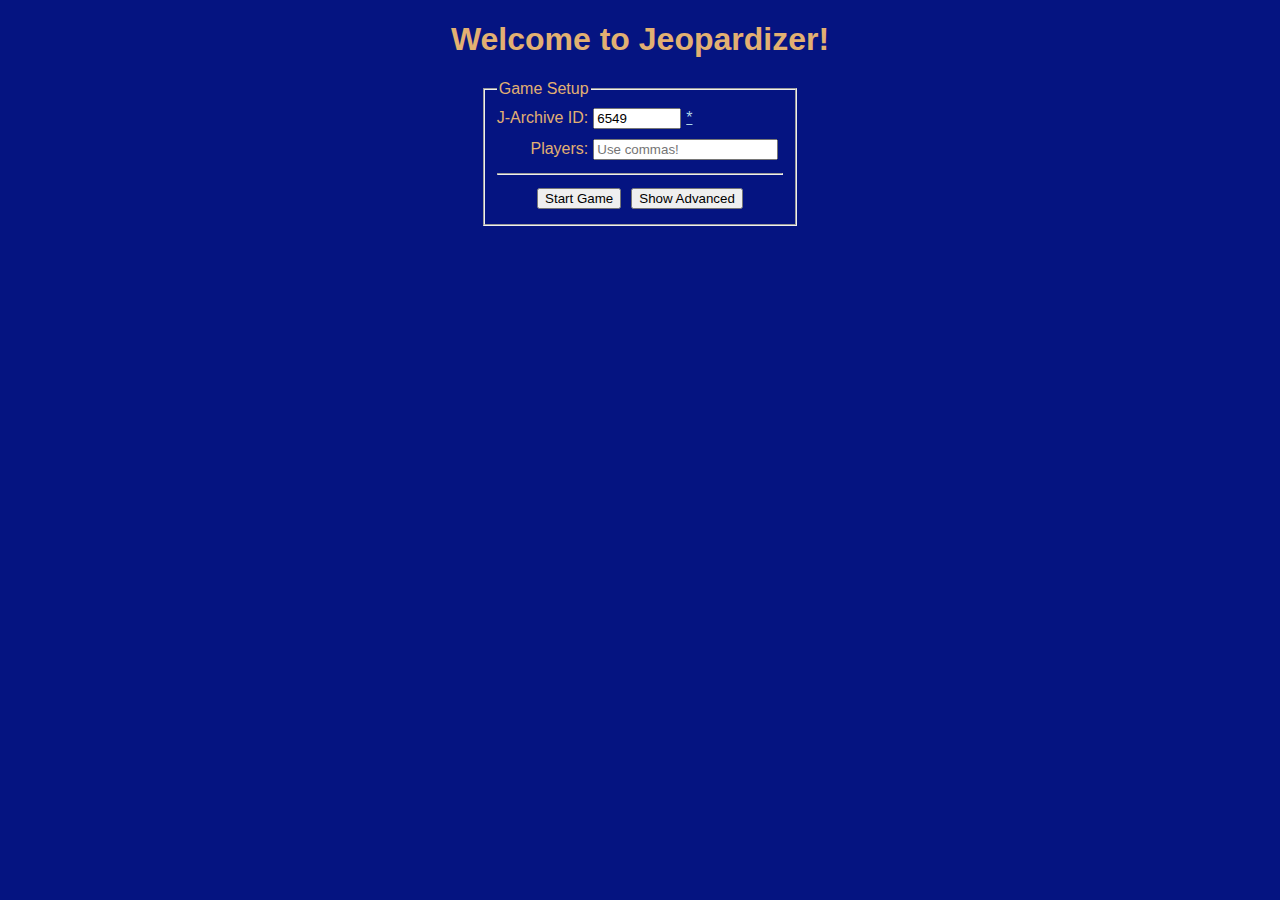
==== docs/index.html @ d67e6b7c "Set arbitrary max to avoid breaking stuff (oops)" ====
<!DOCTYPE html>
<html lang="en">
<head>
    <meta charset="UTF-8">
    <meta name="viewport" content="width=device-width, initial-scale=1.0">
    <title>Client - Jeopardizer</title>
    <link rel="stylesheet" href="style.css">
</head>
<body>
    <div id='fullscreen'>
        <div id='start'>
        <h1>Welcome to Jeopardizer!</h1>
        <form id='start_form' action="javascript:void(0);">
            <fieldset>
            <legend>Game Setup</legend>
            <p>
                <label for="game_id">J-Archive ID:</label>
                <input name="game_id" id='game_id' type='number' min='1' max='999999'>
                <a target="_blank" class='footnote' id='id_footnote' data-child='id_explanation'>*</a>
            </p>
            <p>
                <label for="player_names" value='Separate using commas...   '>Players:</label>
                <input name="player_names" id="player_names" placeholder="Use commas!" type='text'><br>
            </p>
            <hr>
            <div id='advanced'>
                <p>
                    <label for="game_file">Custom Game:</label>
                    <input type="file" id="game_file" name='game_file' class="hide"/>
                    <span>&nbsp;<label for="game_file" id='custom_label'>Select File...</label></span>
                    <a href="https://github.com/Nathansbud/Jeopardizer/blob/master/READFILE.md#custom-games" class='footnote' id='file_footnote'>*</a>
                </p>
                <p>
                    <label for="dd_checkbox">Daily Doubles: </label>
                    <input name="dd_checkbox" id='dd_checkbox' type='checkbox' checked/>
                </p>
                <p>
                    <label for="time_limit">Round Time (Secs): </label>
                    <input name="time_checkbox" id='time_checkbox' type='checkbox'/>
                    <input name="time_limit" id='time_limit' type='number' min='60' step='1' value='600'/>
                </p>
                <hr>
            </div>
            <div class='center_container show'>
                <input id='start_button' name='start_button' type='submit' value='Start Game'>  
                <button id='advanced_button'>Show Advanced</button>          
            </div>
            </fieldset>
        </form>
        <br>
        <span class='hide' id='error_text'>J-Archive is offline! Try again later, or choose a custom game instead.</span>
        </div>
        <div id="game">
            <table class='game_table' id='single_jeopardy'>

            </table>
            <table class='game_table' id='double_jeopardy'>

            </table>
            <table class='game_table' id='final_jeopardy'>
                
            </table>
            <table class='game_table' id='tiebreaker'>

            </table>
        </div>
        <div id="question">
            <h2 id='daily_double'>DAILY DOUBLE</h2>
            <h2 id='question_value'></h2>
            
            <h2 id="question_category"></h2>
            <h2 id='question_text'></h2>
        </div>
        <div id="scores">
            <h1><span id='final_text'>Final </span>Scores:</h1>
            <ul id='player_scores'>
                
            </ul>
        </div>
        <div id="pause">
            <h1>Linked console was closed!</h1>
            <button id='relaunch_button'>Relaunch Console</button>
        </div>
    </div>
    <script src="client.js"></script>
</body>
</html>
---- docs/style.css ----
:root {
    --jeopardy-blue: rgb(5, 20, 129);
    --jeopardy-gold: rgb(226, 176, 114);
}

body, body:fullscreen {
    background: var(--jeopardy-blue);
    color: var(--jeopardy-gold);
    text-align: center;
    font-family: 'Lucida Sans', 'Lucida Sans Regular', 'Lucida Grande', 'Lucida Sans Unicode', Geneva, Verdana, sans-serif;
    overflow: hidden;
}

body, div, .game_table {background: var(--jeopardy-blue);}

div:not(#start):not(#fullscreen):not(.show), .game_table:not(#single_jeopardy), 
#final_text, .footnote_text, #daily_double, button[data-manual='false'], .hide {
    display: none;
}

button:hover, input[type='submit'] {
    cursor: pointer;
}

nav {
    width: 100vw;
}
nav ul {list-style-type: none;}
nav li {
    text-decoration: none;
    color: var(--jeopardy-gold);
}

form {
    display: table;
    margin-left: auto;
    margin-right: auto;
    text-align: left;
}
form input, form label {margin: 5px;}
form input:not([type='number']):not([type='text']):not([type='submit']) {
    margin: 15px;
}

p {display: table-row;}
form input {display: table-cell;}
form label { 
    display: table-cell; 
    text-align: right;
}

#custom_label {
    text-decoration: underline;
    color: lightblue;
}
#custom_label::before {
    content: "[";
    color: var(--jeopardy-gold);
}
#custom_label::after {
    content: "]";
    color: var(--jeopardy-gold);
}
#custom_label:hover {cursor: pointer;}


#daily_double {color: #dc143c}
#player_scores {list-style-type: none;}

#notes {
    text-align: left;
    font-size: 115%;
}

.game_table, .game_table td, .game_table th {
    background: var(--jeopardy-blue);
    table-layout: fixed;
    border: 6px solid  black;
    border-collapse: collapse;
}
.game_table th {
    color: white;
    font-size: 125%;
}
.game_table td {
    color: var(--jeopardy-gold);
    font-size: 200%;
}
.game_table {
    position: absolute; 
    top: 0; 
    bottom: 0; 
    left: 0; 
    right: 0;
    width: 100%;
    height: 100%;
    font-weight: bold;
} 

#question {
    padding-top: 25vh;
    padding-bottom: 25vh;
    color: white;
}
#question * {margin: 10px;}
.question_cell {cursor: grab;}
.question_cell[disabled='true'] {cursor: auto;}


.footnote {color: lightblue;}
.footnote:hover {cursor: pointer;}

.center_container {
    display: flex;
    align-items: center;
    justify-content: center;
}
.center_container button {
    margin: 5px;
}
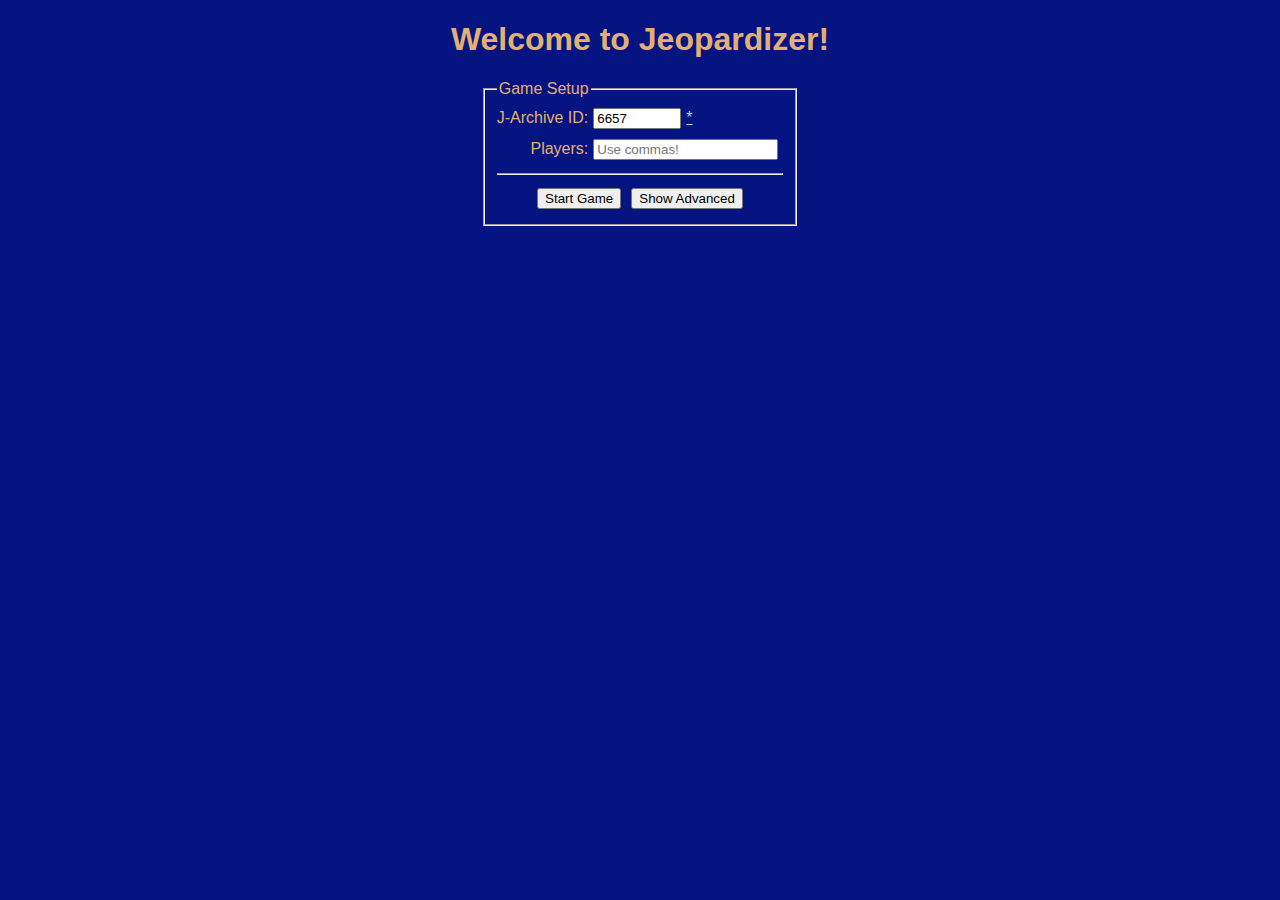
==== commit bb55d787: "Add in buzzers and tweak some minor bugs" ====
--- a/docs/index.html
+++ b/docs/index.html
@@ -28,11 +28,15 @@
                     <label for="game_file">Custom Game:</label>
                     <input type="file" id="game_file" name='game_file' class="hide"/>
                     <span>&nbsp;<label for="game_file" id='custom_label'>Select File...</label></span>
-                    <a href="https://github.com/Nathansbud/Jeopardizer/blob/master/READFILE.md#custom-games" class='footnote' id='file_footnote'>*</a>
+                    <a href="https://github.com/Nathansbud/Jeopardizer/blob/master/README.md#custom-games" class='footnote' id='file_footnote'>*</a>
                 </p>
                 <p>
                     <label for="dd_checkbox">Daily Doubles: </label>
                     <input name="dd_checkbox" id='dd_checkbox' type='checkbox' checked/>
+                </p>
+                <p>
+                    <label for="buzzer_checkbox">Use Buzzers: </label>
+                    <input name="buzzer_checkbox" id="buzzer_checkbox" type="checkbox">
                 </p>
                 <p>
                     <label for="time_limit">Round Time (Secs): </label>
@@ -84,4 +88,4 @@
     </div>
     <script src="client.js"></script>
 </body>
-</html>+</html>
--- a/docs/style.css
+++ b/docs/style.css
@@ -1,6 +1,7 @@
 :root {
     --jeopardy-blue: rgb(5, 20, 129);
     --jeopardy-gold: rgb(226, 176, 114);
+    --jeopardy-red:  #dc143c;
 }
 
 body, body:fullscreen {
@@ -13,7 +14,7 @@
 
 body, div, .game_table {background: var(--jeopardy-blue);}
 
-div:not(#start):not(#fullscreen):not(.show), .game_table:not(#single_jeopardy), 
+div:not(#start):not(#fullscreen):not(.show), .game_table:not(#single_jeopardy):not(.console), 
 #final_text, .footnote_text, #daily_double, button[data-manual='false'], .hide {
     display: none;
 }
@@ -29,6 +30,10 @@
 nav li {
     text-decoration: none;
     color: var(--jeopardy-gold);
+}
+
+#scores {
+    font-size: 300%;
 }
 
 form {
@@ -62,20 +67,12 @@
     color: var(--jeopardy-gold);
 }
 #custom_label:hover {cursor: pointer;}
-
-
-#daily_double {color: #dc143c}
 #player_scores {list-style-type: none;}
-
-#notes {
-    text-align: left;
-    font-size: 115%;
-}
 
 .game_table, .game_table td, .game_table th {
     background: var(--jeopardy-blue);
     table-layout: fixed;
-    border: 6px solid  black;
+    border: 6px solid black;
     border-collapse: collapse;
 }
 .game_table th {
@@ -86,7 +83,9 @@
     color: var(--jeopardy-gold);
     font-size: 200%;
 }
-.game_table {
+
+
+.game_table:not(.console) {
     position: absolute; 
     top: 0; 
     bottom: 0; 
@@ -97,6 +96,11 @@
     font-weight: bold;
 } 
 
+.comments * { 
+    text-align: left;
+}
+
+#daily_double {color: var(--jeopardy-red);}
 #question {
     padding-top: 25vh;
     padding-bottom: 25vh;
@@ -104,8 +108,22 @@
 }
 #question * {margin: 10px;}
 .question_cell {cursor: grab;}
-.question_cell[disabled='true'] {cursor: auto;}
+.question_cell[data-dd='true']:not([data-client='true']) {
+    color: var(--jeopardy-red);
+} 
 
+.question_cell.console.seen {color: #60523E;}
+.question_cell.console.seen[data-dd='true'] {color: #551111;}
+
+.question_cell[disabled='true'] {
+    cursor: default;
+    color:  var(--jeopardy-blue);
+}
+
+
+.game_table.console {
+    width:  100%;
+}
 
 .footnote {color: lightblue;}
 .footnote:hover {cursor: pointer;}
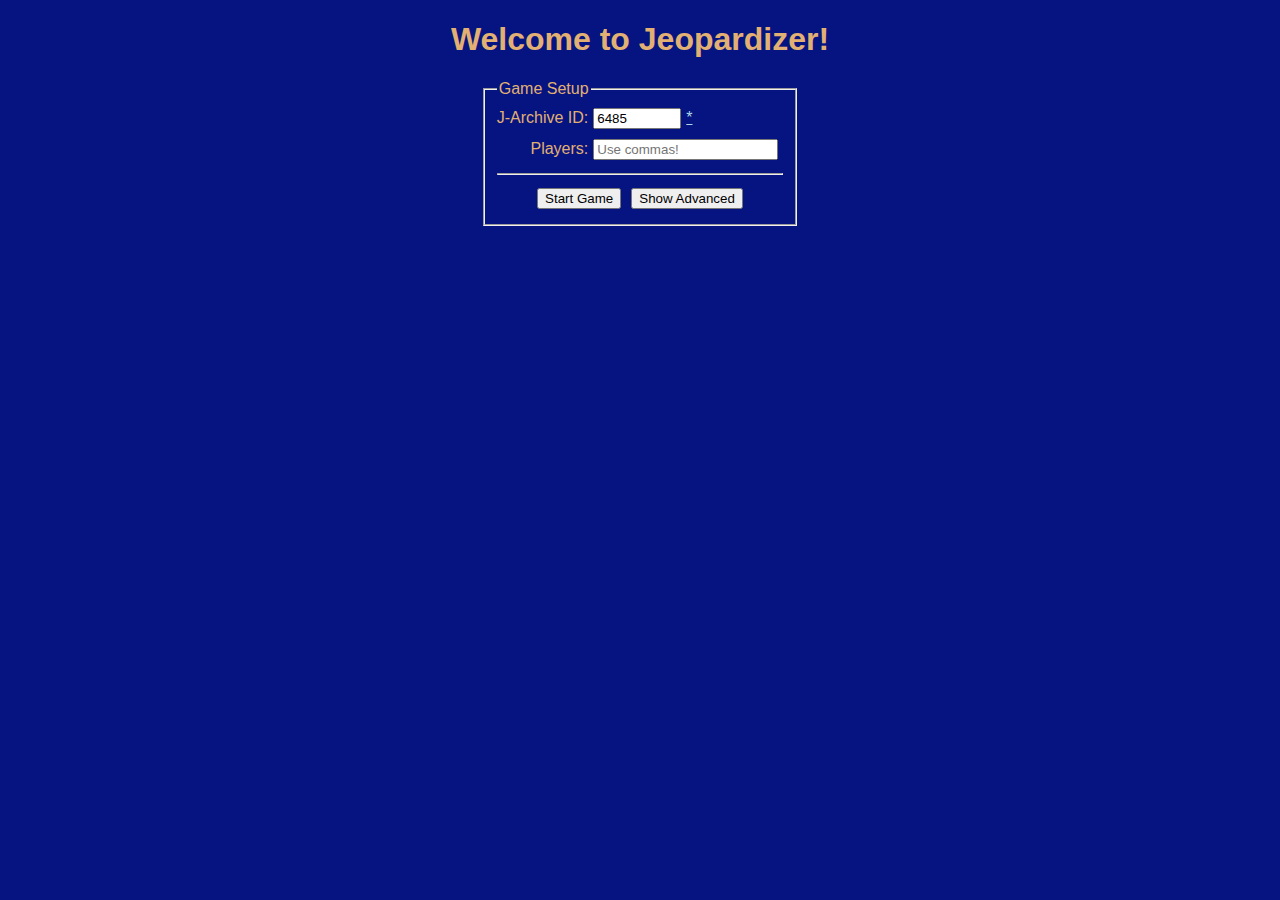
==== commit 781b1287: "Implement significantly improved custom games, improve logic flow of normal game loading" ====
--- a/docs/index.html
+++ b/docs/index.html
@@ -54,19 +54,11 @@
         <br>
         <span class='hide' id='error_text'>J-Archive is offline! Try again later, or choose a custom game instead.</span>
         </div>
+        <div id="debug_zone">
+            
+        </div>
         <div id="game">
-            <table class='game_table' id='single_jeopardy'>
 
-            </table>
-            <table class='game_table' id='double_jeopardy'>
-
-            </table>
-            <table class='game_table' id='final_jeopardy'>
-                
-            </table>
-            <table class='game_table' id='tiebreaker'>
-
-            </table>
         </div>
         <div id="question">
             <h2 id='daily_double'>DAILY DOUBLE</h2>
--- a/docs/style.css
+++ b/docs/style.css
@@ -14,8 +14,7 @@
 
 body, div, .game_table {background: var(--jeopardy-blue);}
 
-div:not(#start):not(#fullscreen):not(.show), .game_table:not(#single_jeopardy):not(.console), 
-#final_text, .footnote_text, #daily_double, button[data-manual='false'], .hide {
+div:not(#start):not(#fullscreen):not(.show), #final_text, .footnote_text, #daily_double, button[data-manual='false'], .hide {
     display: none;
 }
 
@@ -30,6 +29,20 @@
 nav li {
     text-decoration: none;
     color: var(--jeopardy-gold);
+}
+
+#player_list {
+    display: table;
+    margin: 0 auto;
+    padding: 5px;
+}
+
+#player_list li {
+    text-align: left;
+}
+
+#player_list li button, #player_list li span {
+    margin-right: 5px;
 }
 
 #scores {
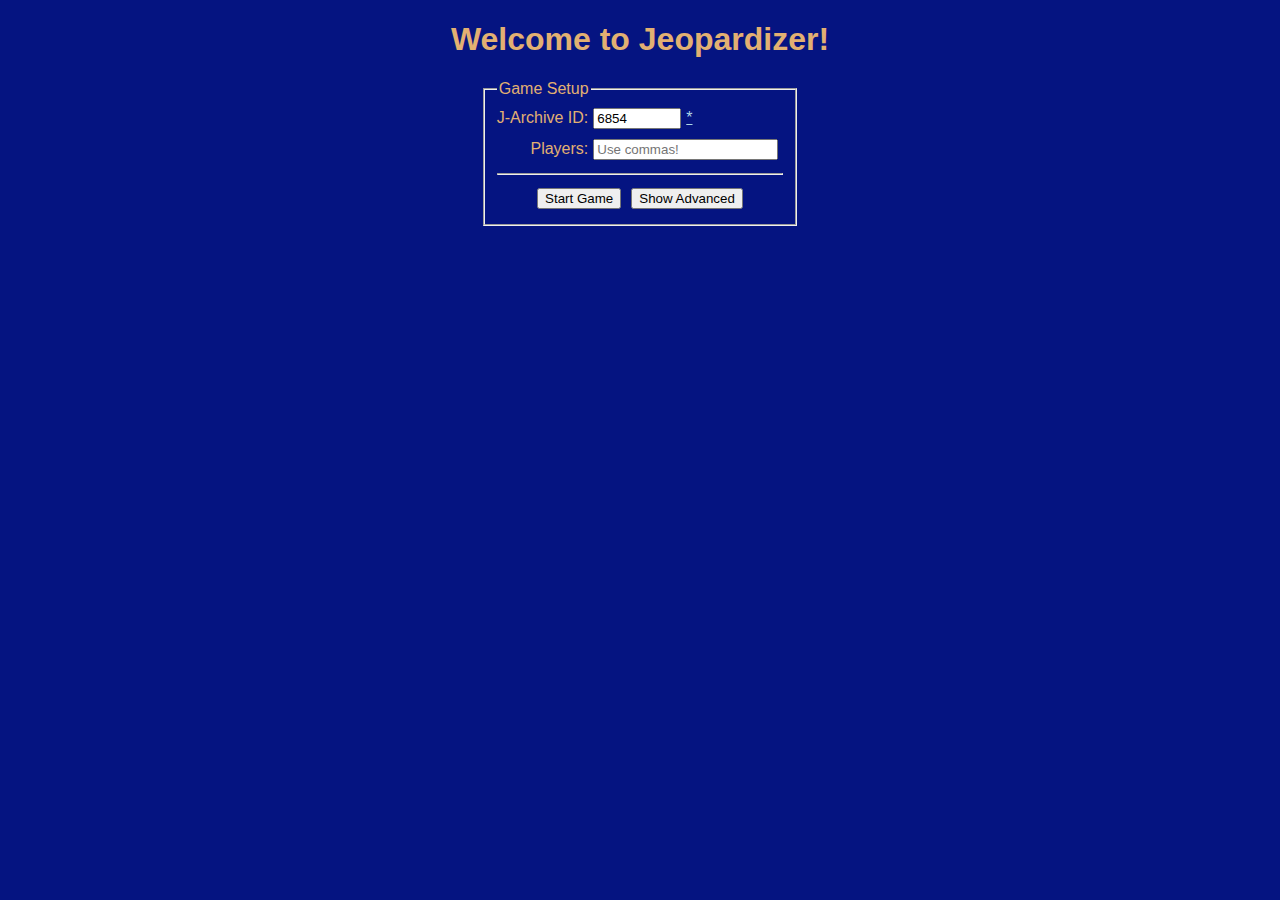
==== commit 6ed398d4: "Finish custom category reworking" ====
--- a/docs/index.html
+++ b/docs/index.html
@@ -52,10 +52,7 @@
             </fieldset>
         </form>
         <br>
-        <span class='hide' id='error_text'>J-Archive is offline! Try again later, or choose a custom game instead.</span>
-        </div>
-        <div id="debug_zone">
-            
+        <span class='hide' id='error_text'></span>
         </div>
         <div id="game">
 
--- a/docs/style.css
+++ b/docs/style.css
@@ -2,6 +2,7 @@
     --jeopardy-blue: rgb(5, 20, 129);
     --jeopardy-gold: rgb(226, 176, 114);
     --jeopardy-red:  #dc143c;
+    --ddEnabled: "true";
 }
 
 body, body:fullscreen {
@@ -121,12 +122,13 @@
 }
 #question * {margin: 10px;}
 .question_cell {cursor: grab;}
-.question_cell[data-dd='true']:not([data-client='true']) {
+.game_table.dd_enabled .question_cell[data-dd='true']:not([data-client='true']) {
     color: var(--jeopardy-red);
 } 
 
 .question_cell.console.seen {color: #60523E;}
-.question_cell.console.seen[data-dd='true'] {color: #551111;}
+.game_table.dd_enabled .question_cell.console.seen[data-dd='true'] {color: #551111;}
+
 
 .question_cell[disabled='true'] {
     cursor: default;
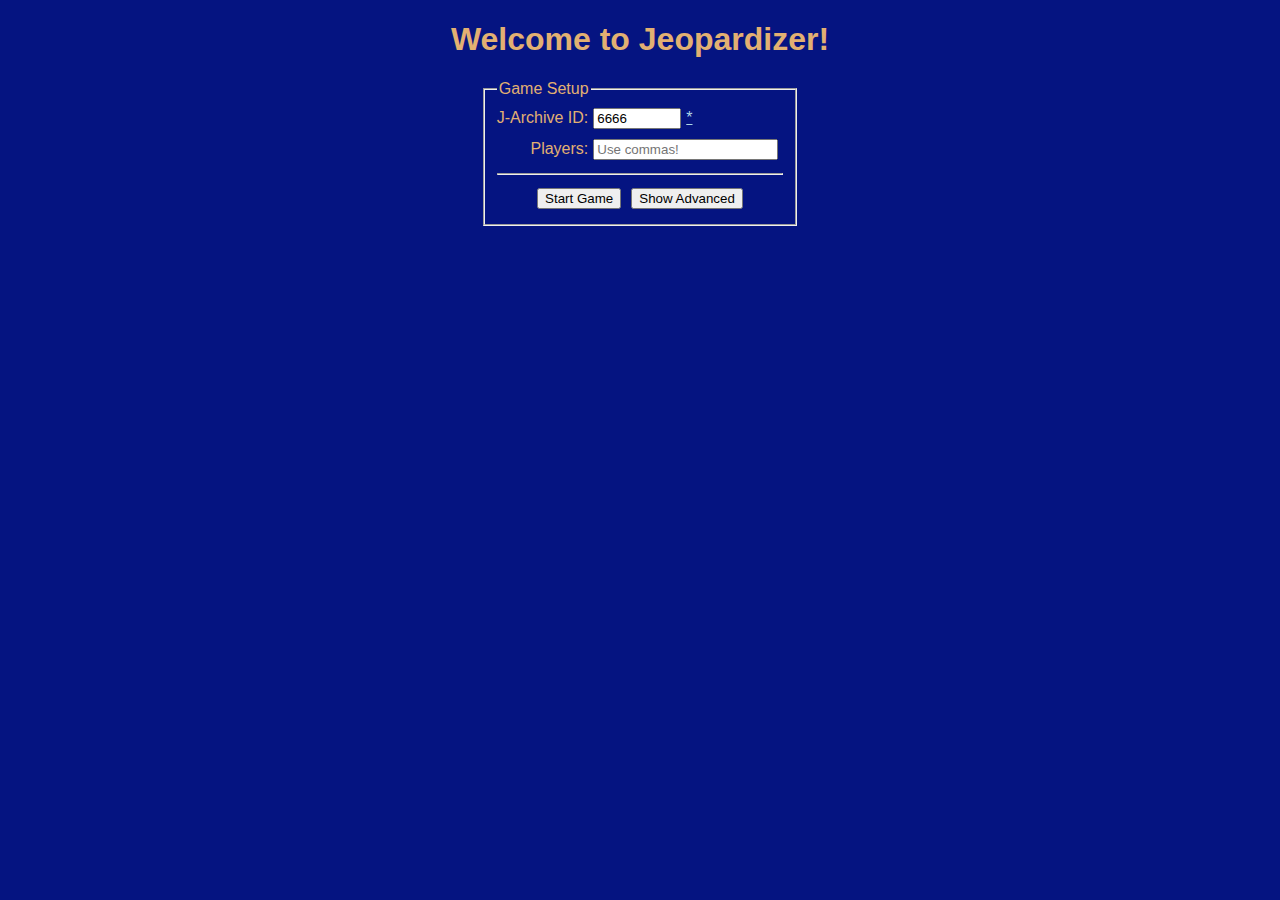
==== commit 7face53b: "Make players optional, add support for add/remove player mid game, fix a couple bugs" ====
--- a/docs/index.html
+++ b/docs/index.html
@@ -33,6 +33,10 @@
                 <p>
                     <label for="dd_checkbox">Daily Doubles: </label>
                     <input name="dd_checkbox" id='dd_checkbox' type='checkbox' checked/>
+                </p>
+                <p>
+                    <label for="player_checkbox">Require Players: </label>
+                    <input name="player_checkbox" id='player_checkbox' type='checkbox' checked/>
                 </p>
                 <p>
                     <label for="buzzer_checkbox">Use Buzzers: </label>
--- a/docs/style.css
+++ b/docs/style.css
@@ -42,7 +42,10 @@
     text-align: left;
 }
 
-#player_list li button, #player_list li span {
+#player_controls {
+    margin-top: 5px;
+}
+#player_list li button, #player_list li span, #timer * {
     margin-right: 5px;
 }
 
@@ -133,8 +136,8 @@
 .question_cell[disabled='true'] {
     cursor: default;
     color:  var(--jeopardy-blue);
+    font-size: 0;
 }
-
 
 .game_table.console {
     width:  100%;
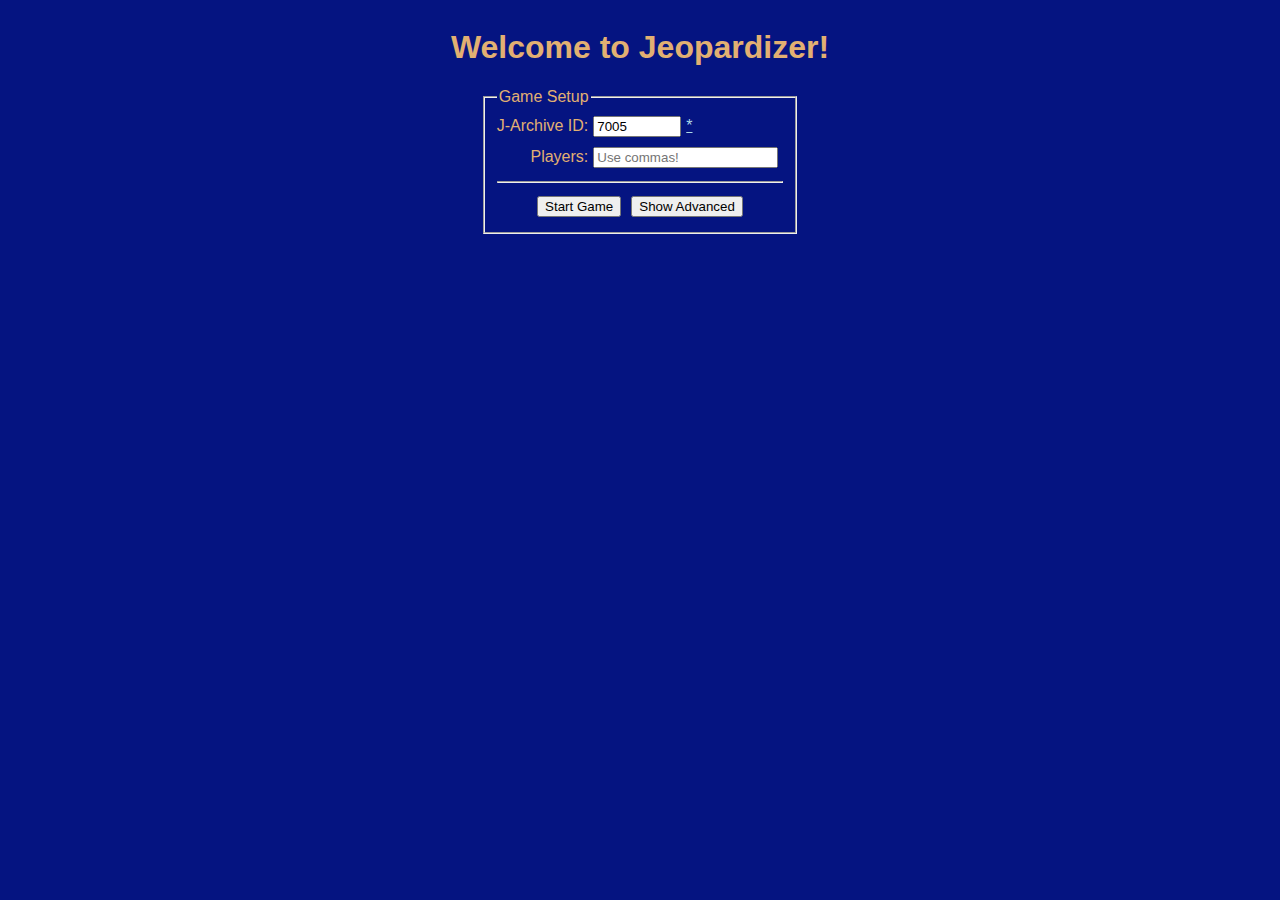
==== commit 3d8bc543: "we do a little browser compatibility here" ====
--- a/docs/index.html
+++ b/docs/index.html
@@ -4,7 +4,7 @@
     <meta charset="UTF-8">
     <meta name="viewport" content="width=device-width, initial-scale=1.0">
     <title>Client - Jeopardizer</title>
-    <link rel="stylesheet" href="style.css">
+    <link rel="stylesheet" href="style.css" type="text/css">
 </head>
 <body>
     <div id='fullscreen'>
@@ -78,6 +78,9 @@
             <h1>Linked console was closed!</h1>
             <button id='relaunch_button'>Relaunch Console</button>
         </div>
+        <div id="incompatible">
+            <h1>Sorry, your browser won't work with this website :(((</h1>
+        </div>
     </div>
     <script src="client.js"></script>
 </body>
--- a/docs/style.css
+++ b/docs/style.css
@@ -2,7 +2,15 @@
     --jeopardy-blue: rgb(5, 20, 129);
     --jeopardy-gold: rgb(226, 176, 114);
     --jeopardy-red:  #dc143c;
-    --ddEnabled: "true";
+}
+
+/* Safari doesn't pick up CSS rules on body, for some reason? */
+#fullscreen {
+    background: var(--jeopardy-blue);
+    color: var(--jeopardy-gold);
+    text-align: center;
+    font-family: 'Lucida Sans', 'Lucida Sans Regular', 'Lucida Grande', 'Lucida Sans Unicode', Geneva, Verdana, sans-serif;
+    overflow: hidden;
 }
 
 body, body:fullscreen {
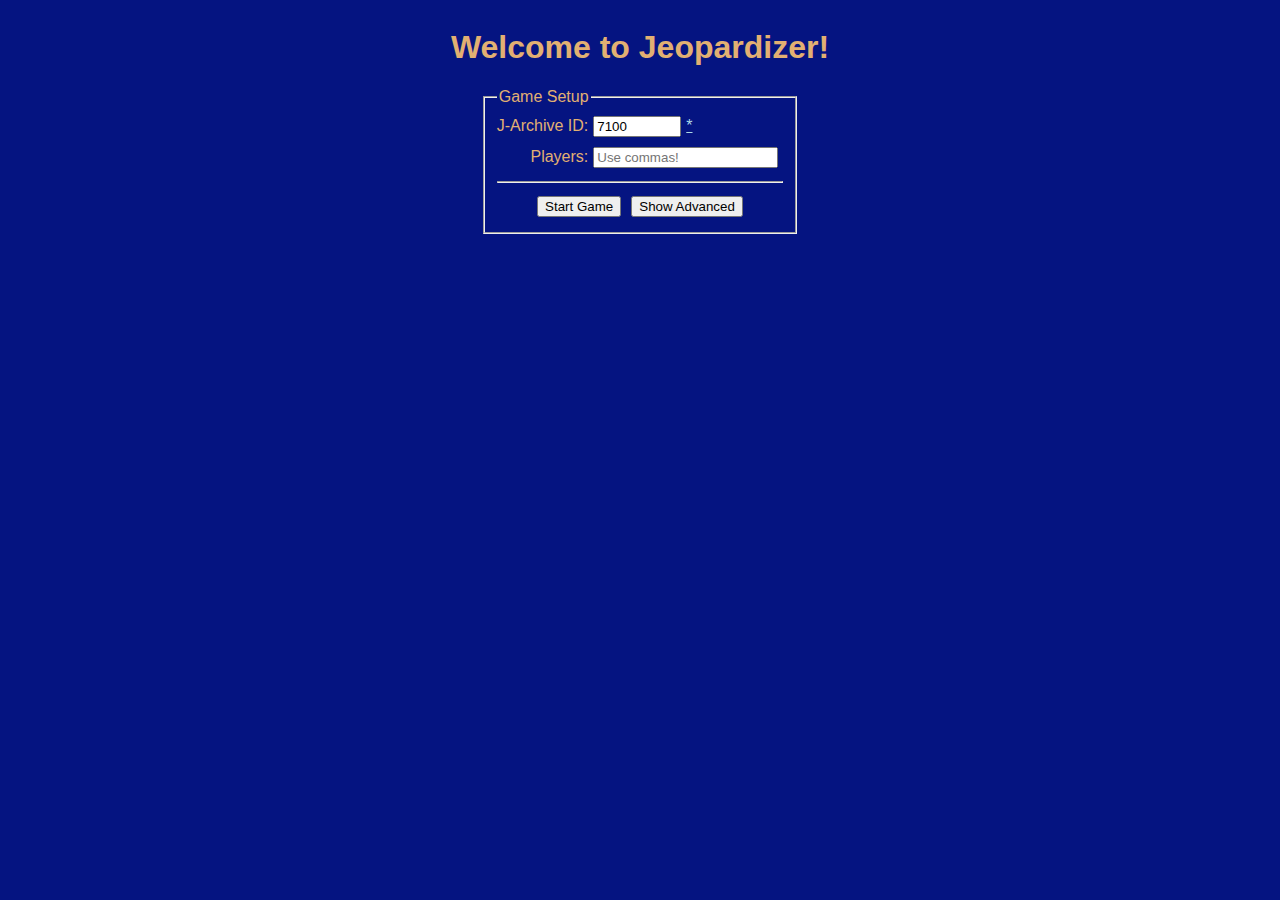
==== commit d903983a: "Use BroadcastChannel library rather than native to support old versions of Safari" ====
--- a/docs/index.html
+++ b/docs/index.html
@@ -5,9 +5,10 @@
     <meta name="viewport" content="width=device-width, initial-scale=1.0">
     <title>Client - Jeopardizer</title>
     <link rel="stylesheet" href="style.css" type="text/css">
+    <script src="lib/broadcast-channel.min.js"></script>
 </head>
 <body>
-    <div id='fullscreen'>
+    <div class='game-container' id="fullscreen">
         <div id='start'>
         <h1>Welcome to Jeopardizer!</h1>
         <form id='start_form' action="javascript:void(0);">
--- a/docs/style.css
+++ b/docs/style.css
@@ -5,7 +5,7 @@
 }
 
 /* Safari doesn't pick up CSS rules on body, for some reason? */
-#fullscreen {
+.game-container {
     background: var(--jeopardy-blue);
     color: var(--jeopardy-gold);
     text-align: center;
@@ -21,9 +21,9 @@
     overflow: hidden;
 }
 
-body, div, .game_table {background: var(--jeopardy-blue);}
+body, #game-container, div, .game_table {background: var(--jeopardy-blue);}
 
-div:not(#start):not(#fullscreen):not(.show), #final_text, .footnote_text, #daily_double, button[data-manual='false'], .hide {
+div:not(#start):not(.game-container):not(.show), #final_text, .footnote_text, #daily_double, button[data-manual='false'], .hide {
     display: none;
 }
 
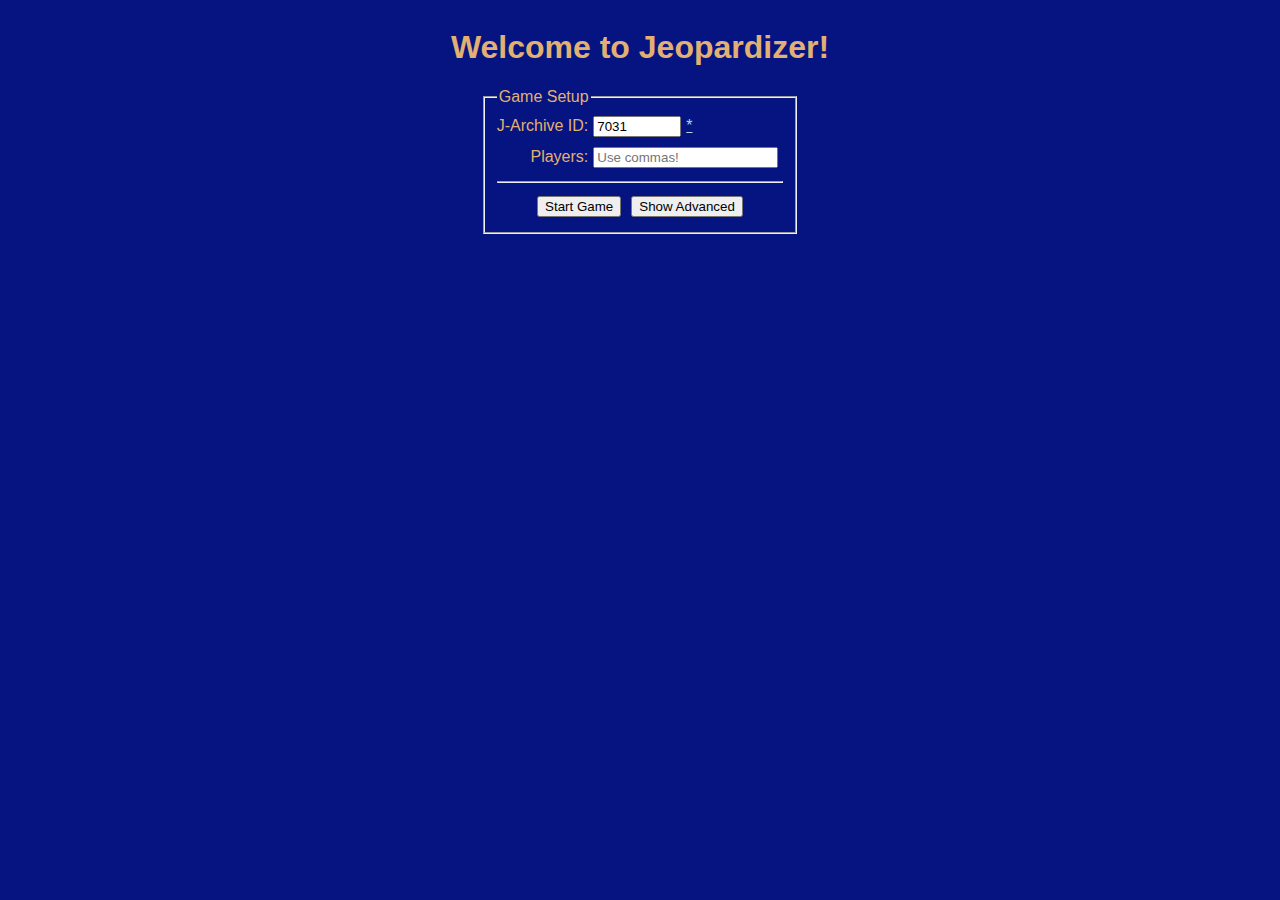
==== commit 39edb7f9: "support for images" ====
--- a/docs/index.html
+++ b/docs/index.html
@@ -69,12 +69,16 @@
             <h2 id="question_category"></h2>
             <h2 id='question_text'></h2>
         </div>
+        <div id="media">
+            
+        </div>
         <div id="scores">
             <h1><span id='final_text'>Final </span>Scores:</h1>
             <ul id='player_scores'>
                 
             </ul>
         </div>
+        
         <div id="pause">
             <h1>Linked console was closed!</h1>
             <button id='relaunch_button'>Relaunch Console</button>
--- a/docs/style.css
+++ b/docs/style.css
@@ -23,7 +23,7 @@
 
 body, #game-container, div, .game_table {background: var(--jeopardy-blue);}
 
-div:not(#start):not(.game-container):not(.show), #final_text, .footnote_text, #daily_double, button[data-manual='false'], .hide {
+div:not(#start):not(.game-container):not(.show), #final_text, .footnote_text, #daily_double, button[data-manual='false'], [data-manual='support'], .hide {
     display: none;
 }
 
@@ -162,3 +162,15 @@
 .center_container button {
     margin: 5px;
 } 
+
+#media {
+    width: 100vw;
+    height: 100vh;
+}
+
+img {
+    border: 2px solid white;
+    position: relative;
+    top: 50%;
+    transform: translateY(-50%);
+}
